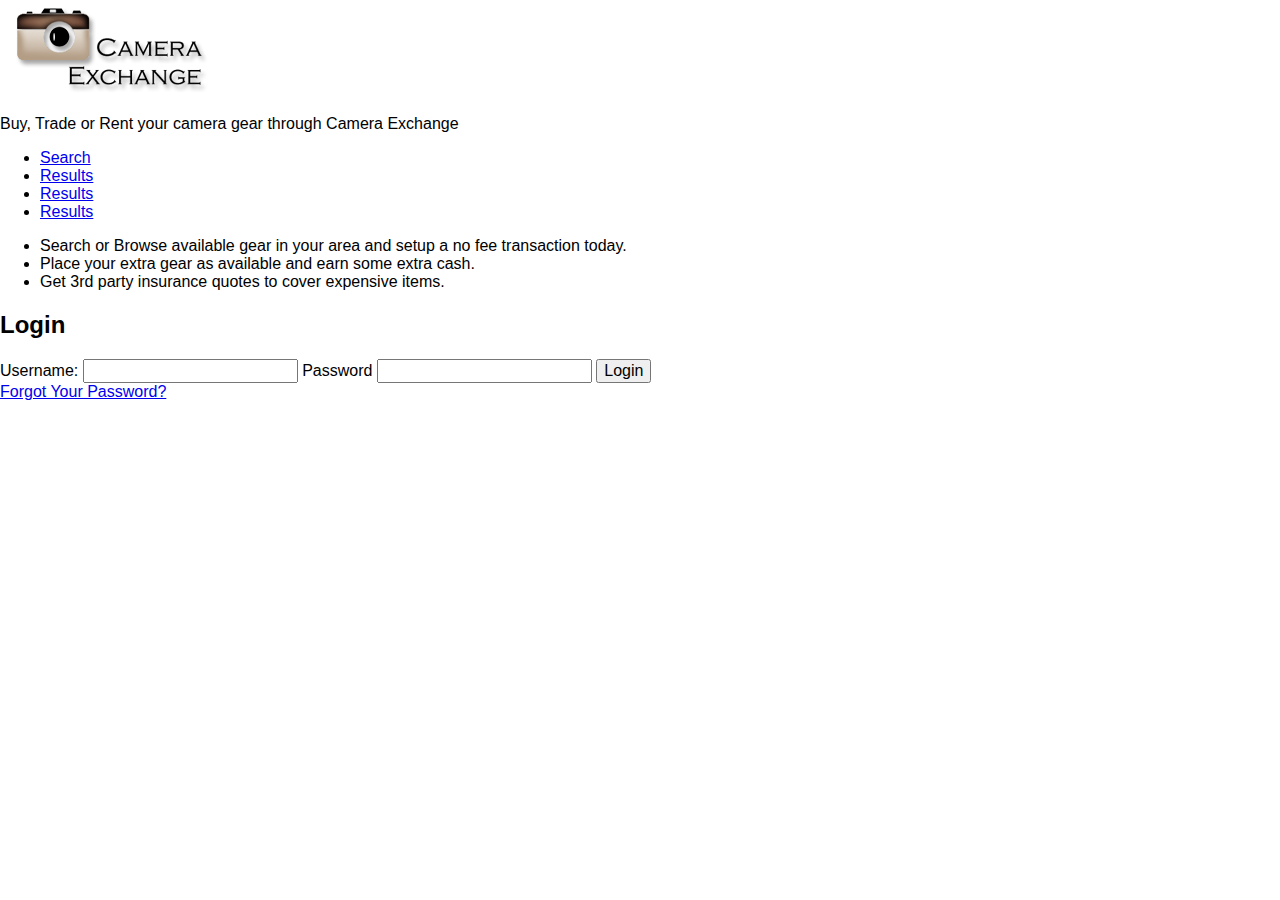
==== Week 1/Camera Exchange/index.html @ 2dfb2631 "Added Description" ====
<!DOCTYPE html>

<html>
<head><!-- Start Of Header -->
    <meta charset="utf-8"/>
    <meta name="description" content="A quality place for you to exchange used camera equipment with other photographers"/>
    <title>The Camera Exchange</title><!-- Page title -->
    <link href="css/normalize.css" type="text/css" rel="stylesheet" />
    <link href="css/styles.css" type="text/css" rel="stylesheet" />
    <!--[if lt IE 9]><script src="http://html5shiv.googlecode.com/svn/trunk/html5.js"></script><![endif]--> <!-- IE Compatibility Mode -->
</head><!-- End Of Header -->
<body>
<header>
<img src="img/logo.png" alt="Camera Exchange Logo"/>
<p>Buy, Trade or Rent your camera gear through Camera Exchange</p>
</header>
<ul>
    <!--User login and Regristration will be in Modals on this page-->
    <li><a href="search.html">Search</a></li>
    <li><a href="results.html">Results</a></li>
    <li><a href="detail.html">Results</a></li>
    <li><a href="saved.html">Results</a></li>
</ul>
<section>
    <ul>
        <li>Search or Browse available gear in your area and setup a no fee transaction today.</li>
        <li>Place your extra gear as available and earn some extra cash.</li>
        <li>Get 3rd party insurance quotes to cover expensive items.</li>
    </ul>
    <h2>Login</h2>
    <div>
        <form>
        <label for="username">Username:</label>
        <input type="text" name="username" id="username" required="true">
        <label for="password">Password</label>
        <input type="password" name="password" id="password" required="true">
        <input type="submit" value="Login">
        </form>
        <a href="http://answers.yahoo.com/question/index?qid=20121108150204AAWjqdR">Forgot Your Password?</a>
    </div>
</section>

</body>


</html>
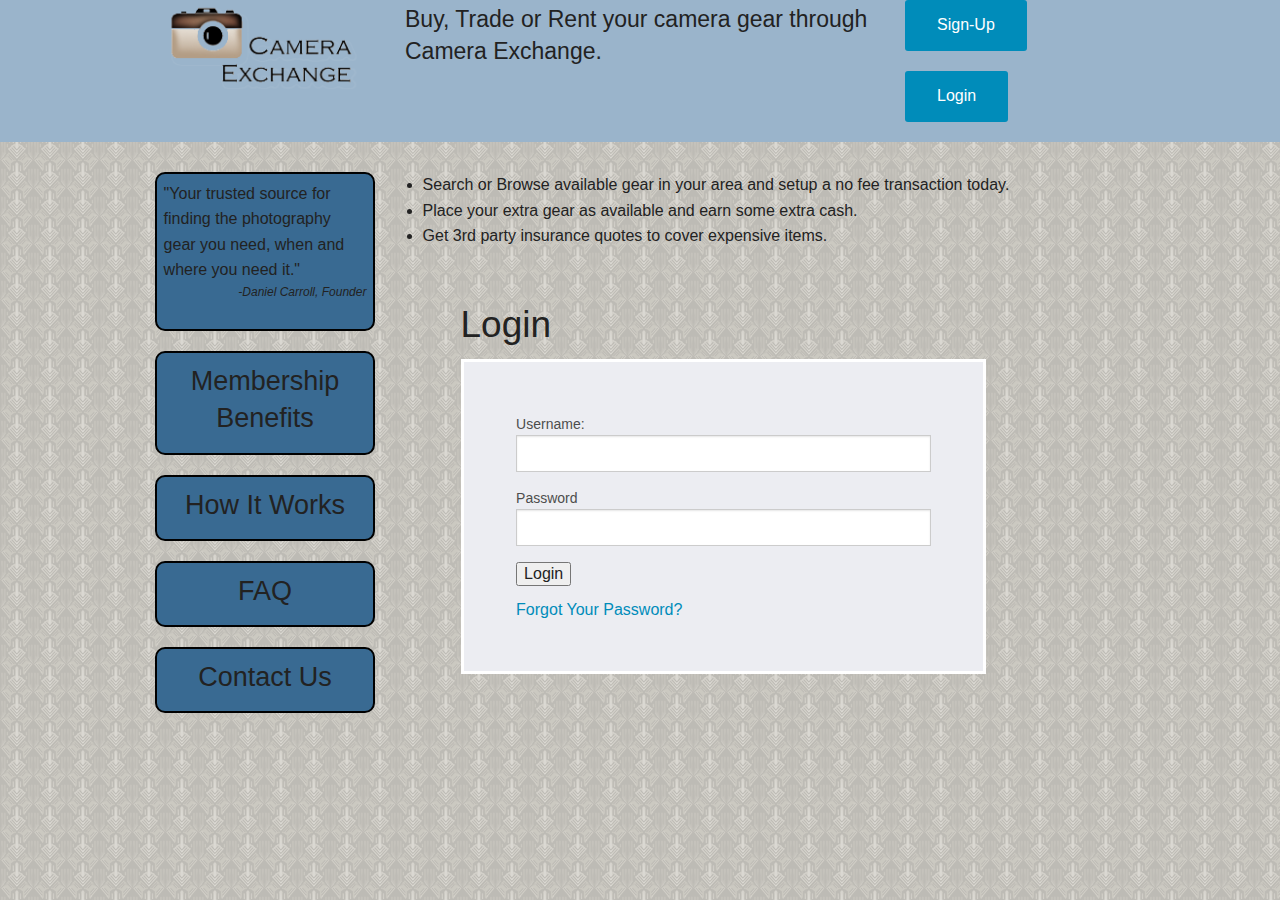
==== commit 319103a6: "Push" ====
--- a/Week 1/Camera Exchange/index.html
+++ b/Week 1/Camera Exchange/index.html
@@ -3,43 +3,72 @@
 <html>
 <head><!-- Start Of Header -->
     <meta charset="utf-8"/>
+    <meta name="viewport" content="width=device-width, initial-scale=1.0" />
     <meta name="description" content="A quality place for you to exchange used camera equipment with other photographers"/>
     <title>The Camera Exchange</title><!-- Page title -->
     <link href="css/normalize.css" type="text/css" rel="stylesheet" />
+    <link rel="stylesheet" href="css/foundation.css" />
     <link href="css/styles.css" type="text/css" rel="stylesheet" />
+    <script src="js/vendor/modernizr.js"></script>
     <!--[if lt IE 9]><script src="http://html5shiv.googlecode.com/svn/trunk/html5.js"></script><![endif]--> <!-- IE Compatibility Mode -->
 </head><!-- End Of Header -->
 <body>
 <header>
-<img src="img/logo.png" alt="Camera Exchange Logo"/>
-<p>Buy, Trade or Rent your camera gear through Camera Exchange</p>
+    <div class="row">
+        <div class="small-3 columns"> <img id="logo" src="img/logo.png" alt="Camera Exchange Logo"/></div>
+        <div class="small-6 columns"> <h4>Buy, Trade or Rent your camera gear through Camera Exchange.</h4></div>
+        <div class="small-3 columns">
+            <a href="#" class="button radius rounded">Sign-Up</a>
+            <a href="#" class="button radius rounded">Login</a>
+        </div>
+    </div>
 </header>
-<ul>
-    <!--User login and Regristration will be in Modals on this page-->
-    <li><a href="search.html">Search</a></li>
-    <li><a href="results.html">Results</a></li>
-    <li><a href="detail.html">Results</a></li>
-    <li><a href="saved.html">Results</a></li>
-</ul>
-<section>
-    <ul>
-        <li>Search or Browse available gear in your area and setup a no fee transaction today.</li>
-        <li>Place your extra gear as available and earn some extra cash.</li>
-        <li>Get 3rd party insurance quotes to cover expensive items.</li>
-    </ul>
-    <h2>Login</h2>
-    <div>
-        <form>
-        <label for="username">Username:</label>
-        <input type="text" name="username" id="username" required="true">
-        <label for="password">Password</label>
-        <input type="password" name="password" id="password" required="true">
-        <input type="submit" value="Login">
-        </form>
-        <a href="http://answers.yahoo.com/question/index?qid=20121108150204AAWjqdR">Forgot Your Password?</a>
-    </div>
-</section>
 
+<div class="row">
+    <section class="small-8 push-3 columns">
+        <ul>
+            <li>Search or Browse available gear in your area and setup a no fee transaction today.</li>
+            <li>Place your extra gear as available and earn some extra cash.</li>
+            <li>Get 3rd party insurance quotes to cover expensive items.</li>
+        </ul>
+        <div class="row">
+            <div class="small-10 push-1 columns">
+        <h2 class="pushdown">Login</h2>
+        <div class="forumbackground">
+            <form>
+            <label for="username">Username:</label>
+            <input type="text" name="username" id="username" required="true">
+            <label for="password">Password</label>
+            <input type="password" name="password" id="password" required="true">
+            <input type="submit" value="Login">
+            </form>
+            <a href="http://answers.yahoo.com/question/index?qid=20121108150204AAWjqdR">Forgot Your Password?</a>
+        </div>
+        </div>
+        </div>
+    </section>
+    <aside class="small-3 pull-9 columns">
+        <div>
+            <p>"Your trusted source for finding the photography gear you need, when and where you need it."</p>
+            <p class="pullup">-Daniel Carroll, Founder</p>
+        </div>
+        <div>
+            <h3>Membership Benefits</h3>
+        </div>
+        <div>
+            <h3>How It Works</h3>
+        </div>
+        <div>
+            <h3>FAQ</h3>
+        </div>
+        <div>
+            <h3>Contact Us</h3>
+        </div>
+    </aside>
+</div>
+
+<script src="/js/vendor/jquery.js"></script>
+<script src="/js/vendor/fastclick.js"></script>
 </body>
 
 
--- a/Week 1/Camera Exchange/css/styles.css
+++ b/Week 1/Camera Exchange/css/styles.css
@@ -0,0 +1,87 @@
+body {
+    background-image: url('../img/background1.gif');
+}
+header {
+    margin-bottom:30px;
+    background-color: #9ab4cb;
+}
+#logo {
+    background-color: #9ab4cb;
+}
+.pullup {
+    margin-top:-20px;
+    font-style:italic;
+    font-size:75%;
+    text-align:right;
+    text-indent:10px;
+}
+header div.small-5 h4 {
+    margin-top:25px;
+
+}
+header div.small-7 h4 {
+    font-size: 120%;
+    margin-top: 35px;
+}
+header div.small-4 a, header div.small-2 a  {
+    margin-top: 25px;
+}
+aside div {
+    background-color: #396a92;
+    padding:3%;
+    margin-bottom:20px;
+    border:2px solid #000000;
+    border-radius:10px;
+}
+ aside div h3 {
+    text-align: center;
+}
+div.forumbackground {
+    background-color:#ecedf2;
+    border: 3px solid #ffffff;
+    padding:10%;
+}
+.pushdown {
+    margin-top:30px;
+}
+img.lefticon {
+    float:left;
+    margin-left:10px;
+    margin-right:-15px;
+}
+.addline{
+    border-bottom:2px solid #396a92;
+}
+.floatr {
+    float:right;
+    margin-top:-50px;
+    opacity:.5;
+}
+.add70{
+    margin-top:70px;
+}
+.italic {
+    font-style:italic;
+}
+.babyblue {
+    background-color: #9ab4cb;
+    padding:1%;
+}
+.outline {
+    border:2px solid #000000;
+    padding:2%;
+}
+.bumpright10{
+    margin-left:20px;
+    margin-right:-20px;
+}
+.makeitfit {
+    margin-right:0;
+    margin-left:-10px;
+    padding:0;
+    margin-top:-20px;
+}
+.pullup20{
+    margin-top:-50px;
+}
+
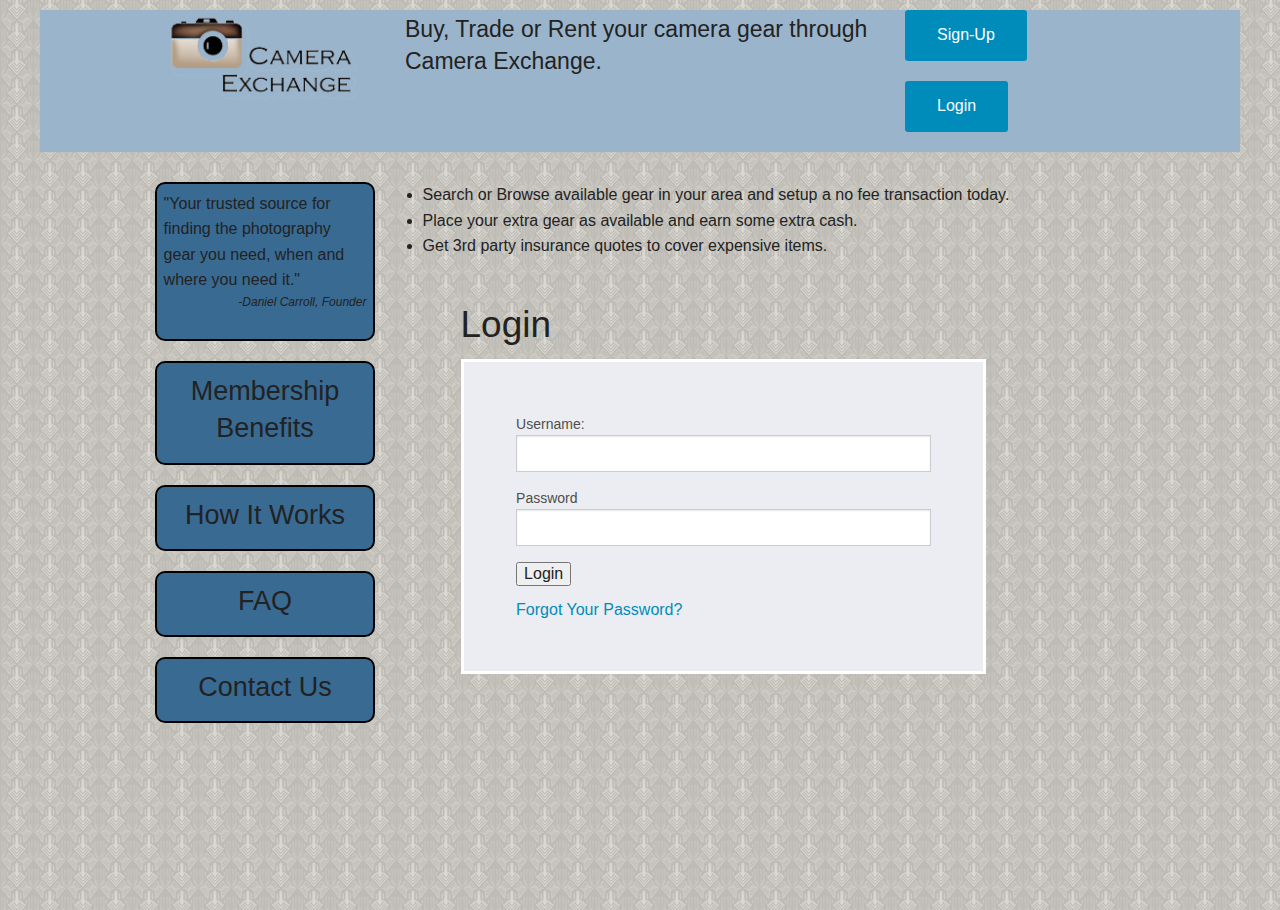
==== commit 69676347: "Final" ====
--- a/Week 1/Camera Exchange/index.html
+++ b/Week 1/Camera Exchange/index.html
@@ -4,6 +4,11 @@
 <head><!-- Start Of Header -->
     <meta charset="utf-8"/>
     <meta name="viewport" content="width=device-width, initial-scale=1.0" />
+    <link rel="shortcut icon" href="/favicon.ico">
+    <link rel="apple-touch-icon-precomposed" href="img/apple-touch-icon-precomposed.png">
+    <link rel="apple-touch-icon" sizes="72x72" href="img/apple-touch-icon-72x72.png">
+    <link rel="apple-touch-icon" sizes="114x114" href="img/apple-touch-icon-114x114.png">
+    <link rel="apple-touch-icon" sizes="144x144" href="img/apple-touch-icon-144x144.png">
     <meta name="description" content="A quality place for you to exchange used camera equipment with other photographers"/>
     <title>The Camera Exchange</title><!-- Page title -->
     <link href="css/normalize.css" type="text/css" rel="stylesheet" />
@@ -11,13 +16,26 @@
     <link href="css/styles.css" type="text/css" rel="stylesheet" />
     <script src="js/vendor/modernizr.js"></script>
     <!--[if lt IE 9]><script src="http://html5shiv.googlecode.com/svn/trunk/html5.js"></script><![endif]--> <!-- IE Compatibility Mode -->
+    <script type="text/javascript">
+
+  var _gaq = _gaq || [];
+  _gaq.push(['_setAccount', 'UA-49147821-1']);
+  _gaq.push(['_trackPageview']);
+
+  (function() {
+    var ga = document.createElement('script'); ga.type = 'text/javascript'; ga.async = true;
+    ga.src = ('https:' == document.location.protocol ? 'https://ssl' : 'http://www') + '.google-analytics.com/ga.js';
+    var s = document.getElementsByTagName('script')[0]; s.parentNode.insertBefore(ga, s);
+  })();
+
+</script>
 </head><!-- End Of Header -->
 <body>
 <header>
     <div class="row">
-        <div class="small-3 columns"> <img id="logo" src="img/logo.png" alt="Camera Exchange Logo"/></div>
-        <div class="small-6 columns"> <h4>Buy, Trade or Rent your camera gear through Camera Exchange.</h4></div>
-        <div class="small-3 columns">
+        <div class="small-12 medium-3 columns"> <img id="logo" src="img/logo.png" alt="Camera Exchange Logo"/></div>
+        <div class="small-12 medium-6 columns"> <h4>Buy, Trade or Rent your camera gear through Camera Exchange.</h4></div>
+        <div class="small-12 medium-3 columns">
             <a href="#" class="button radius rounded">Sign-Up</a>
             <a href="#" class="button radius rounded">Login</a>
         </div>
@@ -25,14 +43,14 @@
 </header>
 
 <div class="row">
-    <section class="small-8 push-3 columns">
+    <section class="small-12 medium-8 push-3 columns">
         <ul>
             <li>Search or Browse available gear in your area and setup a no fee transaction today.</li>
             <li>Place your extra gear as available and earn some extra cash.</li>
             <li>Get 3rd party insurance quotes to cover expensive items.</li>
         </ul>
         <div class="row">
-            <div class="small-10 push-1 columns">
+            <div class="small-12 medium-10 push-1 columns">
         <h2 class="pushdown">Login</h2>
         <div class="forumbackground">
             <form>
@@ -47,7 +65,7 @@
         </div>
         </div>
     </section>
-    <aside class="small-3 pull-9 columns">
+    <aside class="small-12 medium-3 pull-9 columns">
         <div>
             <p>"Your trusted source for finding the photography gear you need, when and where you need it."</p>
             <p class="pullup">-Daniel Carroll, Founder</p>
--- a/Week 1/Camera Exchange/css/styles.css
+++ b/Week 1/Camera Exchange/css/styles.css
@@ -25,6 +25,9 @@
 }
 header div.small-4 a, header div.small-2 a  {
     margin-top: 25px;
+}
+#logout-pull{
+    margin-top:15px;
 }
 aside div {
     background-color: #396a92;
@@ -70,18 +73,20 @@
 .outline {
     border:2px solid #000000;
     padding:2%;
+    background-color: #fffaf0;
 }
-.bumpright10{
-    margin-left:20px;
-    margin-right:-20px;
+.downsome {
+    margin-top:15px;
 }
-.makeitfit {
-    margin-right:0;
-    margin-left:-10px;
-    padding:0;
-    margin-top:-20px;
+.leftline{
+    border-left:1px solid #000000;
 }
-.pullup20{
-    margin-top:-50px;
+.pushdown{
+    margin-top:20px;
 }
-
+@media (min-width: 1250px){
+    body{
+        width:1200px;
+        margin:10px auto;
+    }
+}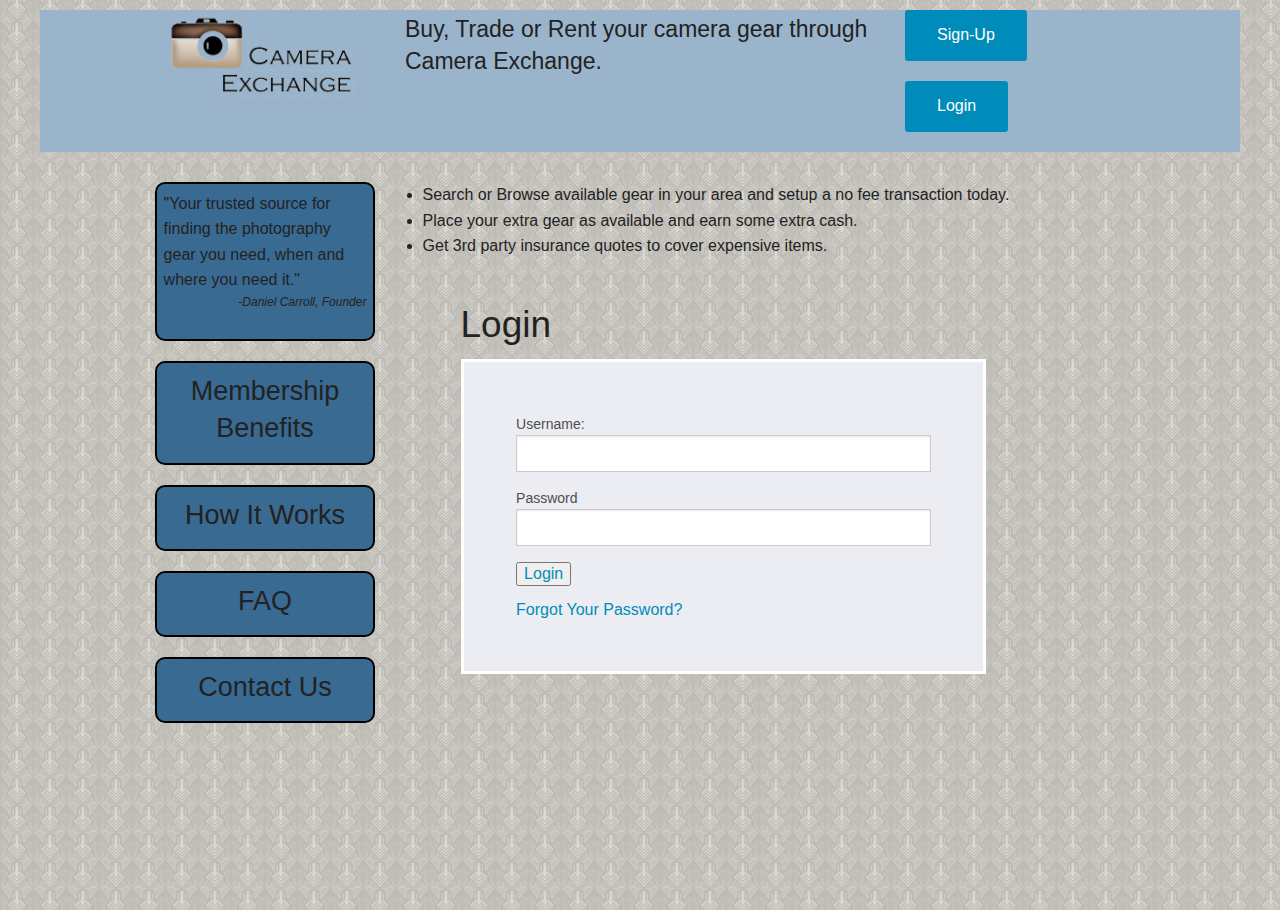
==== commit f1cfd10a: "Some Updates" ====
--- a/Week 1/Camera Exchange/index.html
+++ b/Week 1/Camera Exchange/index.html
@@ -36,8 +36,8 @@
         <div class="small-12 medium-3 columns"> <img id="logo" src="img/logo.png" alt="Camera Exchange Logo"/></div>
         <div class="small-12 medium-6 columns"> <h4>Buy, Trade or Rent your camera gear through Camera Exchange.</h4></div>
         <div class="small-12 medium-3 columns">
-            <a href="#" class="button radius rounded">Sign-Up</a>
-            <a href="#" class="button radius rounded">Login</a>
+            <a href="search.html" class="button radius rounded">Sign-Up</a>
+            <a href="search.html" class="button radius rounded">Login</a>
         </div>
     </div>
 </header>
@@ -58,7 +58,7 @@
             <input type="text" name="username" id="username" required="true">
             <label for="password">Password</label>
             <input type="password" name="password" id="password" required="true">
-            <input type="submit" value="Login">
+            <a href="search.html"><input type="submit" value="Login"></a>
             </form>
             <a href="http://answers.yahoo.com/question/index?qid=20121108150204AAWjqdR">Forgot Your Password?</a>
         </div>
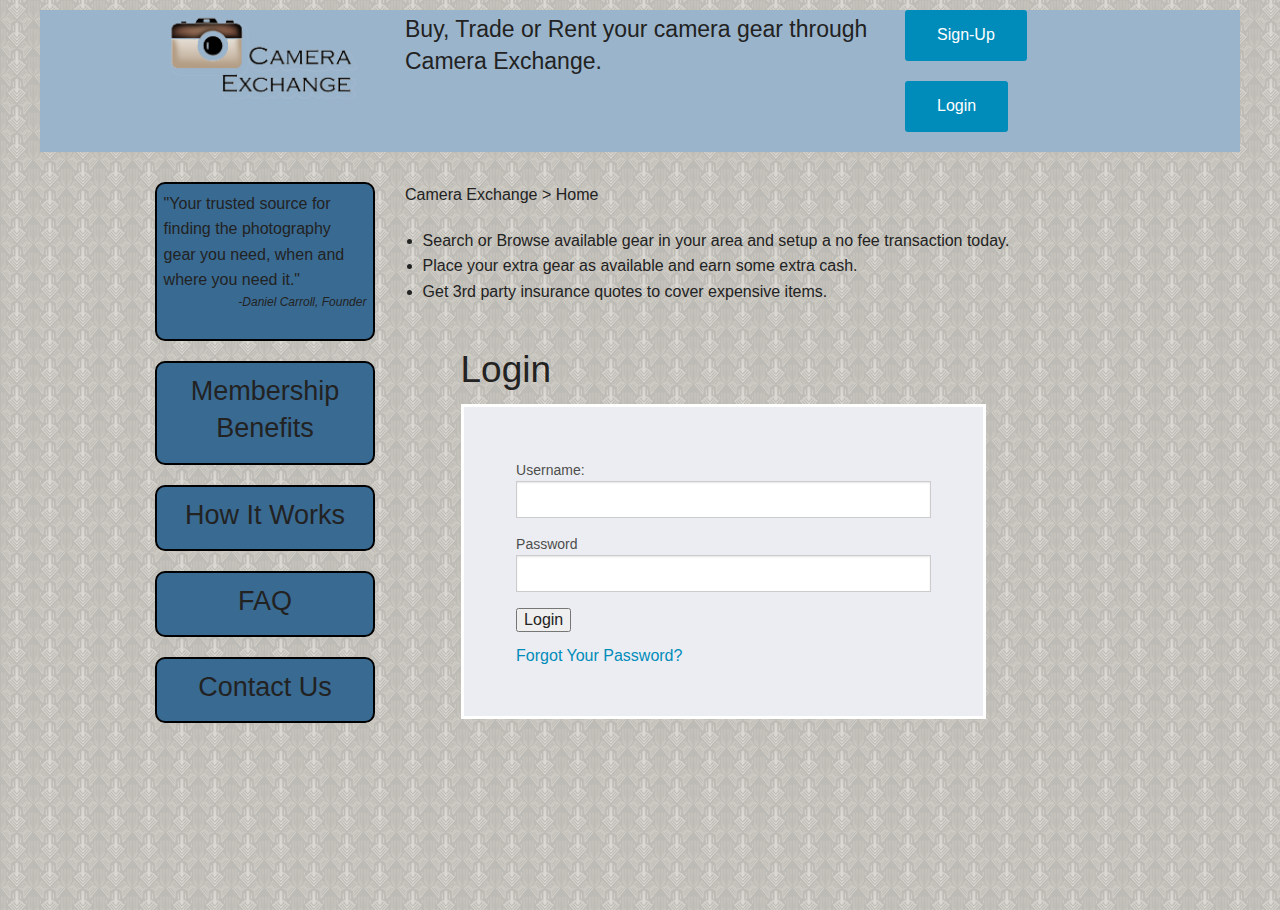
==== commit 45e69d43: "Updated" ====
--- a/Week 1/Camera Exchange/index.html
+++ b/Week 1/Camera Exchange/index.html
@@ -4,7 +4,7 @@
 <head><!-- Start Of Header -->
     <meta charset="utf-8"/>
     <meta name="viewport" content="width=device-width, initial-scale=1.0" />
-    <link rel="shortcut icon" href="/favicon.ico">
+    <link rel="shortcut icon" href="/favicon.ico" type="image/x-icon" />
     <link rel="apple-touch-icon-precomposed" href="img/apple-touch-icon-precomposed.png">
     <link rel="apple-touch-icon" sizes="72x72" href="img/apple-touch-icon-72x72.png">
     <link rel="apple-touch-icon" sizes="114x114" href="img/apple-touch-icon-114x114.png">
@@ -13,7 +13,7 @@
     <title>The Camera Exchange</title><!-- Page title -->
     <link href="css/normalize.css" type="text/css" rel="stylesheet" />
     <link rel="stylesheet" href="css/foundation.css" />
-    <link href="css/styles.css" type="text/css" rel="stylesheet" />
+    <link href="css/styles.min.css" type="text/css" rel="stylesheet" />
     <script src="js/vendor/modernizr.js"></script>
     <!--[if lt IE 9]><script src="http://html5shiv.googlecode.com/svn/trunk/html5.js"></script><![endif]--> <!-- IE Compatibility Mode -->
     <script type="text/javascript">
@@ -44,6 +44,7 @@
 
 <div class="row">
     <section class="small-12 medium-8 push-3 columns">
+        <p>Camera Exchange &gt; Home</p>
         <ul>
             <li>Search or Browse available gear in your area and setup a no fee transaction today.</li>
             <li>Place your extra gear as available and earn some extra cash.</li>
@@ -55,10 +56,10 @@
         <div class="forumbackground">
             <form>
             <label for="username">Username:</label>
-            <input type="text" name="username" id="username" required="true">
+            <input type="text" name="username" id="username" required>
             <label for="password">Password</label>
-            <input type="password" name="password" id="password" required="true">
-            <a href="search.html"><input type="submit" value="Login"></a>
+            <input type="password" name="password" id="password" required>
+            <input type="submit" value="Login">
             </form>
             <a href="http://answers.yahoo.com/question/index?qid=20121108150204AAWjqdR">Forgot Your Password?</a>
         </div>
--- a/Week 1/Camera Exchange/css/styles.min.css
+++ b/Week 1/Camera Exchange/css/styles.min.css
@@ -0,0 +1 @@
+body{background-image:url(../img/background1.gif)}header{margin-bottom:30px;background-color:#9ab4cb}#logo{background-color:#9ab4cb}.pullup{margin-top:-20px;font-style:italic;font-size:75%;text-align:right;text-indent:10px}header div.small-5 h4{margin-top:25px}header div.small-7 h4{font-size:120%;margin-top:35px}header div.small-2 a,header div.small-4 a{margin-top:25px}#logout-pull{margin-top:15px}aside div{background-color:#396a92;padding:3%;margin-bottom:20px;border:2px solid #000;border-radius:10px}aside div h3{text-align:center}div.forumbackground{background-color:#ecedf2;border:3px solid #fff;padding:10%}img.lefticon{float:left;margin-left:10px;margin-right:-15px}.addline{border-bottom:2px solid #396a92}.floatr{float:right;margin-top:-50px;opacity:.5}.add70{margin-top:30px}.italic{font-style:italic}.babyblue{background-color:#9ab4cb;padding:1%}.outline{border:2px solid #000;padding:2%;background-color:#fffaf0}.downsome{margin-top:15px}.leftline{border-left:1px solid #000}.pushdown{margin-top:20px}@media (min-width:1250px){body{width:1200px;margin:10px auto}}